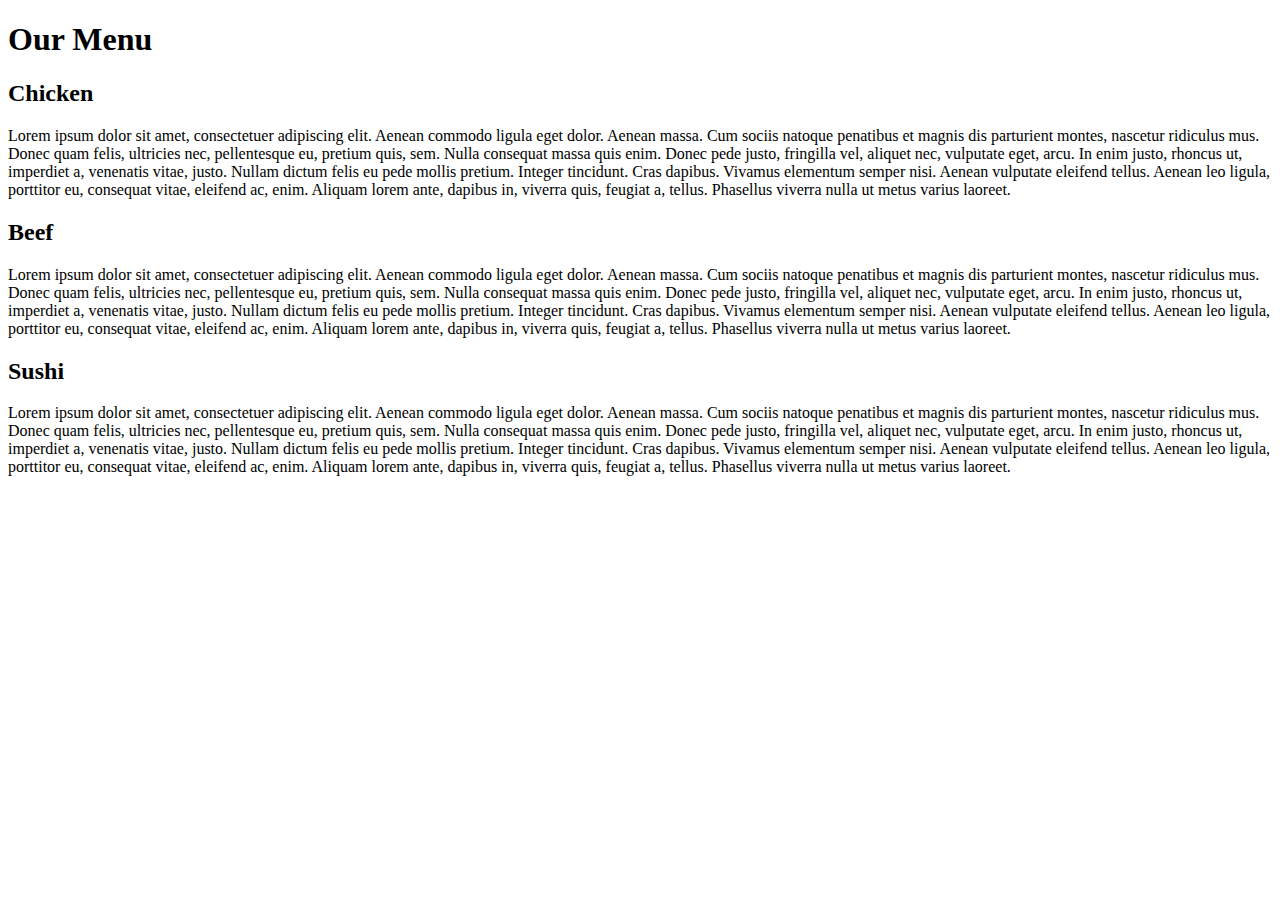
==== module2-solution/index.html @ 6efb5092 "My improv" ====
<!DOCTYPE html>
<html>
<head>
	<meta charset="UTF-8">
	<title>Assignment Solution for Module 2</title>
</head>
<body>
<h1>Our Menu</h1>
<h2>Chicken</h2>
<p>Lorem ipsum dolor sit amet, consectetuer adipiscing elit. Aenean commodo ligula eget dolor. Aenean massa. Cum sociis natoque penatibus et magnis dis parturient montes, nascetur ridiculus mus. Donec quam felis, ultricies nec, pellentesque eu, pretium quis, sem. Nulla consequat massa quis enim. Donec pede justo, fringilla vel, aliquet nec, vulputate eget, arcu. In enim justo, rhoncus ut, imperdiet a, venenatis vitae, justo. Nullam dictum felis eu pede mollis pretium. Integer tincidunt. Cras dapibus. Vivamus elementum semper nisi. Aenean vulputate eleifend tellus. Aenean leo ligula, porttitor eu, consequat vitae, eleifend ac, enim. Aliquam lorem ante, dapibus in, viverra quis, feugiat a, tellus. Phasellus viverra nulla ut metus varius laoreet.</p>
<h2>Beef</h2>
<p>Lorem ipsum dolor sit amet, consectetuer adipiscing elit. Aenean commodo ligula eget dolor. Aenean massa. Cum sociis natoque penatibus et magnis dis parturient montes, nascetur ridiculus mus. Donec quam felis, ultricies nec, pellentesque eu, pretium quis, sem. Nulla consequat massa quis enim. Donec pede justo, fringilla vel, aliquet nec, vulputate eget, arcu. In enim justo, rhoncus ut, imperdiet a, venenatis vitae, justo. Nullam dictum felis eu pede mollis pretium. Integer tincidunt. Cras dapibus. Vivamus elementum semper nisi. Aenean vulputate eleifend tellus. Aenean leo ligula, porttitor eu, consequat vitae, eleifend ac, enim. Aliquam lorem ante, dapibus in, viverra quis, feugiat a, tellus. Phasellus viverra nulla ut metus varius laoreet.</p>
<h2>Sushi</h2>
<p>Lorem ipsum dolor sit amet, consectetuer adipiscing elit. Aenean commodo ligula eget dolor. Aenean massa. Cum sociis natoque penatibus et magnis dis parturient montes, nascetur ridiculus mus. Donec quam felis, ultricies nec, pellentesque eu, pretium quis, sem. Nulla consequat massa quis enim. Donec pede justo, fringilla vel, aliquet nec, vulputate eget, arcu. In enim justo, rhoncus ut, imperdiet a, venenatis vitae, justo. Nullam dictum felis eu pede mollis pretium. Integer tincidunt. Cras dapibus. Vivamus elementum semper nisi. Aenean vulputate eleifend tellus. Aenean leo ligula, porttitor eu, consequat vitae, eleifend ac, enim. Aliquam lorem ante, dapibus in, viverra quis, feugiat a, tellus. Phasellus viverra nulla ut metus varius laoreet.</p>
</body>
</html>
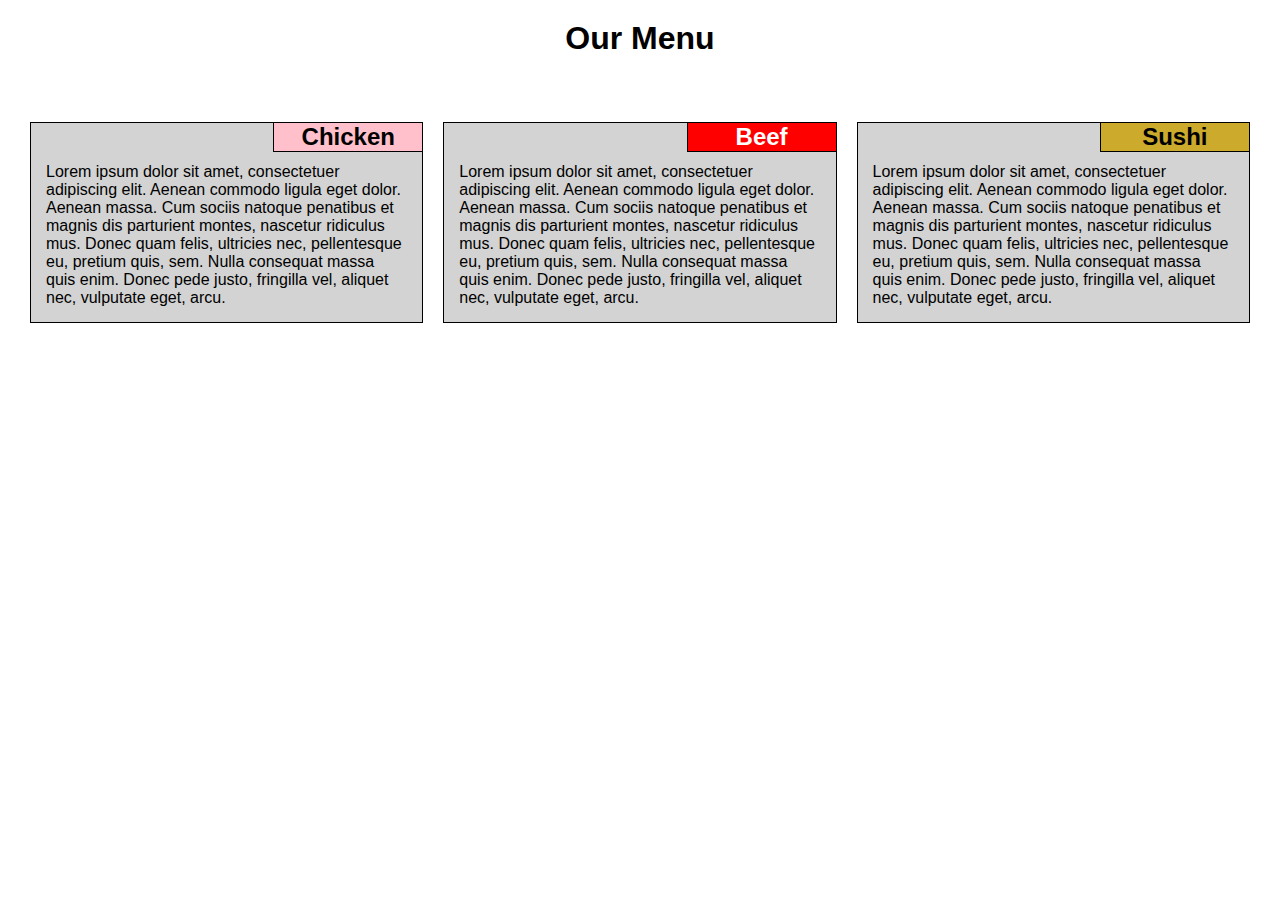
==== commit 158fa75d: "Assignment Complete" ====
--- a/module2-solution/index.html
+++ b/module2-solution/index.html
@@ -2,15 +2,33 @@
 <html>
 <head>
 	<meta charset="UTF-8">
+	<meta name="viewport" content="width=device-width, initial-scale=1">
 	<title>Assignment Solution for Module 2</title>
+	<link rel="stylesheet" type="text/css" href="module2-solution.css" media="screen">
 </head>
 <body>
+<header>	
 <h1>Our Menu</h1>
+</header>
+<div class="row">
+  <div class="col-lg-4 col-md-6">
+  	<section class="first">
 <h2>Chicken</h2>
-<p>Lorem ipsum dolor sit amet, consectetuer adipiscing elit. Aenean commodo ligula eget dolor. Aenean massa. Cum sociis natoque penatibus et magnis dis parturient montes, nascetur ridiculus mus. Donec quam felis, ultricies nec, pellentesque eu, pretium quis, sem. Nulla consequat massa quis enim. Donec pede justo, fringilla vel, aliquet nec, vulputate eget, arcu. In enim justo, rhoncus ut, imperdiet a, venenatis vitae, justo. Nullam dictum felis eu pede mollis pretium. Integer tincidunt. Cras dapibus. Vivamus elementum semper nisi. Aenean vulputate eleifend tellus. Aenean leo ligula, porttitor eu, consequat vitae, eleifend ac, enim. Aliquam lorem ante, dapibus in, viverra quis, feugiat a, tellus. Phasellus viverra nulla ut metus varius laoreet.</p>
+<p>Lorem ipsum dolor sit amet, consectetuer adipiscing elit. Aenean commodo ligula eget dolor. Aenean massa. Cum sociis natoque penatibus et magnis dis parturient montes, nascetur ridiculus mus. Donec quam felis, ultricies nec, pellentesque eu, pretium quis, sem. Nulla consequat massa quis enim. Donec pede justo, fringilla vel, aliquet nec, vulputate eget, arcu.</p>
+  </section>
+</div>
+  <div class="col-lg-4 col-md-6">
+  	<section class="second">
 <h2>Beef</h2>
-<p>Lorem ipsum dolor sit amet, consectetuer adipiscing elit. Aenean commodo ligula eget dolor. Aenean massa. Cum sociis natoque penatibus et magnis dis parturient montes, nascetur ridiculus mus. Donec quam felis, ultricies nec, pellentesque eu, pretium quis, sem. Nulla consequat massa quis enim. Donec pede justo, fringilla vel, aliquet nec, vulputate eget, arcu. In enim justo, rhoncus ut, imperdiet a, venenatis vitae, justo. Nullam dictum felis eu pede mollis pretium. Integer tincidunt. Cras dapibus. Vivamus elementum semper nisi. Aenean vulputate eleifend tellus. Aenean leo ligula, porttitor eu, consequat vitae, eleifend ac, enim. Aliquam lorem ante, dapibus in, viverra quis, feugiat a, tellus. Phasellus viverra nulla ut metus varius laoreet.</p>
+<p>Lorem ipsum dolor sit amet, consectetuer adipiscing elit. Aenean commodo ligula eget dolor. Aenean massa. Cum sociis natoque penatibus et magnis dis parturient montes, nascetur ridiculus mus. Donec quam felis, ultricies nec, pellentesque eu, pretium quis, sem. Nulla consequat massa quis enim. Donec pede justo, fringilla vel, aliquet nec, vulputate eget, arcu.</p>
+  </section>
+</div>
+  <div class="col-lg-4 col-md-12"> 
+ <section class="third">
 <h2>Sushi</h2>
-<p>Lorem ipsum dolor sit amet, consectetuer adipiscing elit. Aenean commodo ligula eget dolor. Aenean massa. Cum sociis natoque penatibus et magnis dis parturient montes, nascetur ridiculus mus. Donec quam felis, ultricies nec, pellentesque eu, pretium quis, sem. Nulla consequat massa quis enim. Donec pede justo, fringilla vel, aliquet nec, vulputate eget, arcu. In enim justo, rhoncus ut, imperdiet a, venenatis vitae, justo. Nullam dictum felis eu pede mollis pretium. Integer tincidunt. Cras dapibus. Vivamus elementum semper nisi. Aenean vulputate eleifend tellus. Aenean leo ligula, porttitor eu, consequat vitae, eleifend ac, enim. Aliquam lorem ante, dapibus in, viverra quis, feugiat a, tellus. Phasellus viverra nulla ut metus varius laoreet.</p>
+<p>Lorem ipsum dolor sit amet, consectetuer adipiscing elit. Aenean commodo ligula eget dolor. Aenean massa. Cum sociis natoque penatibus et magnis dis parturient montes, nascetur ridiculus mus. Donec quam felis, ultricies nec, pellentesque eu, pretium quis, sem. Nulla consequat massa quis enim. Donec pede justo, fringilla vel, aliquet nec, vulputate eget, arcu.</p>
+  </section>
+</div>
+</div>
 </body>
 </html>--- a/module2-solution/module2-solution.css
+++ b/module2-solution/module2-solution.css
@@ -0,0 +1,132 @@
+* {
+  box-sizing: border-box;
+  margin: 0;
+  padding: 0;
+}
+html {
+	margin: 20px;
+	font-family: Arian, Helvetica;
+}
+h1 {
+	text-align: center;
+}
+h2 {
+	border: 1px solid black;
+	width: 150px;
+	text-align: center;
+	float: right;
+	position: relative;
+	left: 1px;
+	top: -1px;
+}
+
+.first, .second, .third {
+	margin: 25px 10px 25px 10px;
+    border: 1px solid black;
+    background-color: lightgray;
+}
+
+.first > p, .second > p, .third > p {
+   clear: right;
+   padding: 10px;
+   margin: 5px;
+}
+
+.first > h2 {
+	background: pink;
+}
+.second > h2 {
+	background: red;
+	color: white;
+}
+.third > h2 {
+	background: #ccaa2b;
+}
+.row {
+  width: 100%;
+  margin-top: 40px;
+}
+@media (min-width: 992px) {
+  .col-lg-1, .col-lg-2, .col-lg-3, .col-lg-4, .col-lg-5, .col-lg-6, .col-lg-7, .col-lg-8, .col-lg-9, .col-lg-10, .col-lg-11, .col-lg-12 {
+    float: left;
+  }
+  .col-lg-1 {
+    width: 8.33%;
+  }
+  .col-lg-2 {
+    width: 16.66%;
+  }
+  .col-lg-3 {
+    width: 25%;
+  }
+  .col-lg-4 {
+    width: 33.33%;
+  }
+  .col-lg-5 {
+    width: 41.66%;
+  }
+  .col-lg-6 {
+    width: 50%;
+  }
+  .col-lg-7 {
+    width: 58.33%;
+  }
+  .col-lg-8 {
+    width: 66.66%;
+  }
+  .col-lg-9 {
+    width: 74.99%;
+  }
+  .col-lg-10 {
+    width: 83.33%;
+  }
+  .col-lg-11 {
+    width: 91.66%;
+  }
+  .col-lg-12 {
+    width: 100%;
+  }
+}
+
+/********** Medium devices only **********/
+@media (min-width: 768px) and (max-width: 991px) {
+  .col-md-1, .col-md-2, .col-md-3, .col-md-4, .col-md-5, .col-md-6, .col-md-7, .col-md-8, .col-md-9, .col-md-10, .col-md-11, .col-md-12 {
+    float: left;
+  }
+  .col-md-1 {
+    width: 8.33%;
+  }
+  .col-md-2 {
+    width: 16.66%;
+  }
+  .col-md-3 {
+    width: 25%;
+  }
+  .col-md-4 {
+    width: 33.33%;
+  }
+  .col-md-5 {
+    width: 41.66%;
+  }
+  .col-md-6 {
+    width: 50%;
+  }
+  .col-md-7 {
+    width: 58.33%;
+  }
+  .col-md-8 {
+    width: 66.66%;
+  }
+  .col-md-9 {
+    width: 74.99%;
+  }
+  .col-md-10 {
+    width: 83.33%;
+  }
+  .col-md-11 {
+    width: 91.66%;
+  }
+  .col-md-12 {
+    width: 100%;
+  }
+}
